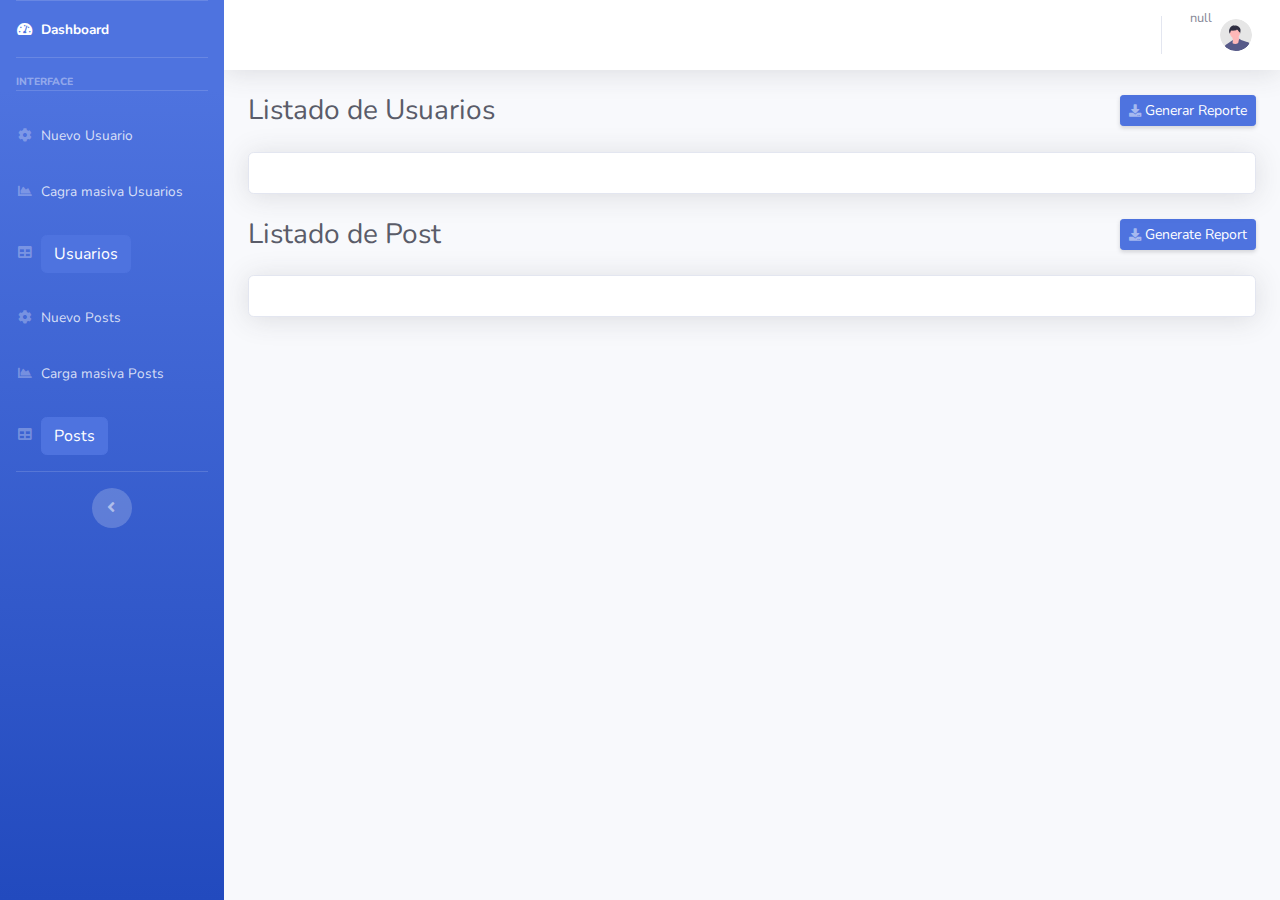
==== Frontend/indexadmin.html @ bacca261 "inicio backend" ====
<!DOCTYPE html>
<html lang="en">

<head>

    <meta charset="utf-8">
    <meta http-equiv="X-UA-Compatible" content="IE=edge">
    <meta name="viewport" content="width=device-width, initial-scale=1, shrink-to-fit=no">
    <meta name="description" content="">
    <meta name="author" content="">

    <title>Ublog Admin - Dashboard</title>

    <!-- Custom fonts for this template-->
    <link href="vendor/fontawesome-free/css/all.min.css" rel="stylesheet" type="text/css">
    <link
        href="https://fonts.googleapis.com/css?family=Nunito:200,200i,300,300i,400,400i,600,600i,700,700i,800,800i,900,900i"
        rel="stylesheet">

    <!-- Custom styles for this template-->
    <link href="css/sb-admin-2.min.css" rel="stylesheet">

</head>

<body id="page-top" onload="cargar4();">

    <!-- Page Wrapper -->
    <div id="wrapper">
        <!-- Sidebar -->
        <ul class="navbar-nav bg-gradient-primary sidebar sidebar-dark accordion" id="accordionSidebar">
            <!-- Divider -->
            <hr class="sidebar-divider my-0">

            <!-- Nav Item - Dashboard -->
            <li class="nav-item active">
                <a class="nav-link" href="index.html">
                    <i class="fas fa-fw fa-tachometer-alt"></i>
                    <span>Dashboard</span></a>
            </li>

            <!-- Divider -->
            <hr class="sidebar-divider">

            <!-- Heading -->
            <div class="sidebar-heading">
                Interface
            </div>          

           
            <!-- Divider -->
            <hr class="sidebar-divider">

            <li class="nav-item">
                <a class="nav-link" href="crearuser.html">
                    <i class="fas fa-fw fa-cog"></i>
                    <span>Nuevo Usuario</span></a>
            </li>
            
            <li class="nav-item">
                <a class="nav-link" href="Cargauser.html">
                    <i class="fas fa-fw fa-chart-area"></i>
                    <span>Cagra masiva Usuarios</span></a>
            </li>

            <!-- Nav Item - Charts -->
            <li class="nav-item">
                <a class="nav-link" >
                    <i class="fas fa-fw fa-table"></i>
                    <button id= "b1" class="btn btn-primary" type="button" onclick = "mostrar1(1)">Usuarios</button></a>
            </li>
            <li class="nav-item">
                <a class="nav-link" href="crearpost.html">
                    <i class="fas fa-fw fa-cog"></i>
                    <span>Nuevo Posts</span></a>
            </li>
            <li class="nav-item">
                <a class="nav-link" href="Cargapost.html">
                    <i class="fas fa-fw fa-chart-area"></i>
                    <span>Carga masiva Posts</span></a>
            </li>
            <!-- Nav Item - Tables -->
            <li class="nav-item">
                <a class="nav-link" >
                    <i class="fas fa-fw fa-table"></i>
                    <button id= "b2"  class="btn btn-primary" type="button" onclick = "mostrar1(2)">Posts</button></a>
            </li>

            <!-- Divider -->
            <hr class="sidebar-divider d-none d-md-block">

            <!-- Sidebar Toggler (Sidebar) -->
            <div class="text-center d-none d-md-inline">
                <button class="rounded-circle border-0" id="sidebarToggle"></button>
            </div>
        </ul>
        <!-- End of Sidebar -->

        <!-- Content Wrapper -->
        <div id="content-wrapper" class="d-flex flex-column">

            <!-- Main Content -->
            <div id="content">

                <!-- Topbar -->
                <nav class="navbar navbar-expand navbar-light bg-white topbar mb-4 static-top shadow">

                    <!-- Sidebar Toggle (Topbar) -->
                    <button id="sidebarToggleTop" class="btn btn-link d-md-none rounded-circle mr-3">
                        <i class="fa fa-bars"></i>
                    </button>
                    
                    <!-- Topbar Navbar -->
                    <ul class="navbar-nav ml-auto">

                        <!-- Nav Item - Search Dropdown (Visible Only XS) -->
                        <li class="nav-item dropdown no-arrow d-sm-none">
                            <a class="nav-link dropdown-toggle" href="#" id="userDropdown" role="button"
                                data-toggle="dropdown" aria-haspopup="true" aria-expanded="false">
                                <span class="mr-2 d-none d-lg-inline text-gray-600 small">
                                     </span>
                                <img class="img-profile rounded-circle"
                                    src="img/undraw_profile.svg">
                            </a>
                            <!-- Dropdown - Messages -->
                            <div class="dropdown-menu dropdown-menu-right p-3 shadow animated--grow-in"
                                aria-labelledby="searchDropdown">
                                <form class="form-inline mr-auto w-100 navbar-search">
                                    <div class="input-group">
                                        <input type="text" class="form-control bg-light border-0 small"
                                            placeholder="Search for..." aria-label="Search"
                                            aria-describedby="basic-addon2">
                                        <div class="input-group-append">
                                            <button class="btn btn-primary" type="button">
                                                <i class="fas fa-search fa-sm"></i>
                                            </button>
                                        </div>
                                    </div>
                                </form>
                            </div>
                        </li>

                        
                        <div class="topbar-divider d-none d-sm-block"></div>

                        <!-- Nav Item - User Information -->
                        <li class="nav-item dropdown no-arrow">
                            <a class="nav-link dropdown-toggle" href="#" id="userDropdown" role="button"
                                data-toggle="dropdown" aria-haspopup="true" aria-expanded="false">
                                <span class="mr-2 d-none d-lg-inline text-gray-600 small">
                                    <table id = "mostrar" class="table table-bordered" style = "display: none; width: 60vw;">                                        
                                        <thead>
                                            <tr>
                                                <th scope="col"> </th>
                                            </tr>
                                        </thead>
                                        <tbody >
                                            <div id ="posad"class="input-group mb-3 code-view-lines">
                                               123456
                                            </div>
                                        </tbody> 
                                    </table> </span>
                                <img class="img-profile rounded-circle"
                                    src="img/undraw_profile.svg">
                            </a>
                            <!-- Dropdown - User Information -->
                            <div class="dropdown-menu dropdown-menu-right shadow animated--grow-in"
                                aria-labelledby="userDropdown">                               
                                <div class="dropdown-divider"></div>
                                <a class="dropdown-item" href="#" data-toggle="modal" data-target="#logoutModal">
                                    <i class="fas fa-sign-out-alt fa-sm fa-fw mr-2 text-gray-400"></i>
                                    Logout
                                </a>
                            </div>
                        </li>
                    </ul>
                </nav>
                
                <div class="container-fluid">

                    <!-- Page Heading -->
                    <div class="d-sm-flex align-items-center justify-content-between mb-4">
                        <h1 class="h3 mb-0 text-gray-800">Listado de Usuarios</h1>
                        <a href="#" class="d-none d-sm-inline-block btn btn-sm btn-primary shadow-sm"><i
                                class="fas fa-download fa-sm text-white-50"></i> Generar Reporte</a>
                    </div>
                    <div >
                        <div class="card shadow mb-4">                            
                            <div class="card-body">
                                <div class="table-responsive">
                                    <table id = "mostraruser" class="table table-bordered" style = "display: none; width: 60vw;">                                        
                                        <thead>
                                            <tr>
                                                <th scope="col">Id</th>
                                                <th scope="col">Correo</th>
                                                <th scope="col">Contraseña</th>
                                                <th scope="col">Nombre</th>
                                                <th scope="col">Genero</th>
                                                <th scope="col">Nombre de Usuario</th>                                                
                                                <th scope="col">Edicion            </th>
                                            </tr>
                                        </thead>
                                        <tbody id = "tbody1">
                                        </tbody> 
                                    </table>                                    
                                </div>
                            </div>
                        </div>                                        
                    </div>
                    <div class="d-sm-flex align-items-center justify-content-between mb-4">
                        <h1 class="h3 mb-0 text-gray-800">Listado de Post</h1>
                        <a href="#" class="d-none d-sm-inline-block btn btn-sm btn-primary shadow-sm"><i
                                class="fas fa-download fa-sm text-white-50"></i> Generate Report</a>
                    </div>
                    <div >
                        <div class="card shadow mb-4">                            
                            <div class="card-body">
                                <div class="table-responsive">
                                    <table id = "mostrarpost" class="table table-bordered" style = "display: none; width: 60vw;">                                        
                                        <thead>
                                            <tr>
                                                <th scope="col">Id</th>
                                                <th scope="col">tipo</th>
                                                <th scope="col">url</th>
                                                <th scope="col">date</th>
                                                <th scope="col">category</th>
                                                <th scope="col">likes</th>
                                                <th scope="col">author</th>
                                                <th scope="col">Edicion         </th>
                                            </tr>
                                        </thead>                    
                                        <tbody id = "tbody2">
                                        </tbody> 
                                    </table>
                                </div>
                            </div>
                        </div>                                        
                    </div>
                           
                </div>   
                  

            </div>            

        </div>
        

    </div>
    <a class="scroll-to-top rounded" href="#page-top">
        <i class="fas fa-angle-up"></i>
    </a>

    <!-- Logout Modal-->
    <div class="modal fade" id="logoutModal" tabindex="-1" role="dialog" aria-labelledby="exampleModalLabel"
        aria-hidden="true">
        <div class="modal-dialog" role="document">
            <div class="modal-content">
                <div class="modal-header">
                    <h5 class="modal-title" id="exampleModalLabel">Ready to Leave?</h5>
                    <button class="close" type="button" data-dismiss="modal" aria-label="Close">
                        <span aria-hidden="true">×</span>
                    </button>
                </div>
                <div class="modal-body">Select "Logout" below if you are ready to end your current session.</div>
                <div class="modal-footer">
                    <button class="btn btn-secondary" type="button" data-dismiss="modal">Cancel</button>
                    <a class="btn btn-primary" href="login.html">Logout</a>
                </div>
            </div>
        </div>
    </div>
    <script src = "./js/index.js"></script>
    <script src="https://cdn.jsdelivr.net/npm/bootstrap@5.1.1/dist/js/bootstrap.bundle.min.js" integrity="sha384-/bQdsTh/da6pkI1MST/rWKFNjaCP5gBSY4sEBT38Q/9RBh9AH40zEOg7Hlq2THRZ" crossorigin="anonymous"></script>
    <script src="vendor/jquery/jquery.min.js"></script>
    <script src="vendor/bootstrap/js/bootstrap.bundle.min.js"></script>

    <!-- Core plugin JavaScript-->
    <script src="vendor/jquery-easing/jquery.easing.min.js"></script>

    <!-- Custom scripts for all pages-->
    <script src="js/sb-admin-2.min.js"></script>

       <script>

        async function verificarInicio(){
            let usuario = localStorage.getItem("usuario")
            if(!usuario){
                window.location.href = "login.html"
                return
            }

            usuario = await JSON.parse(usuario)
            console.log(usuario)
        }

    </script>
</body>

</html>
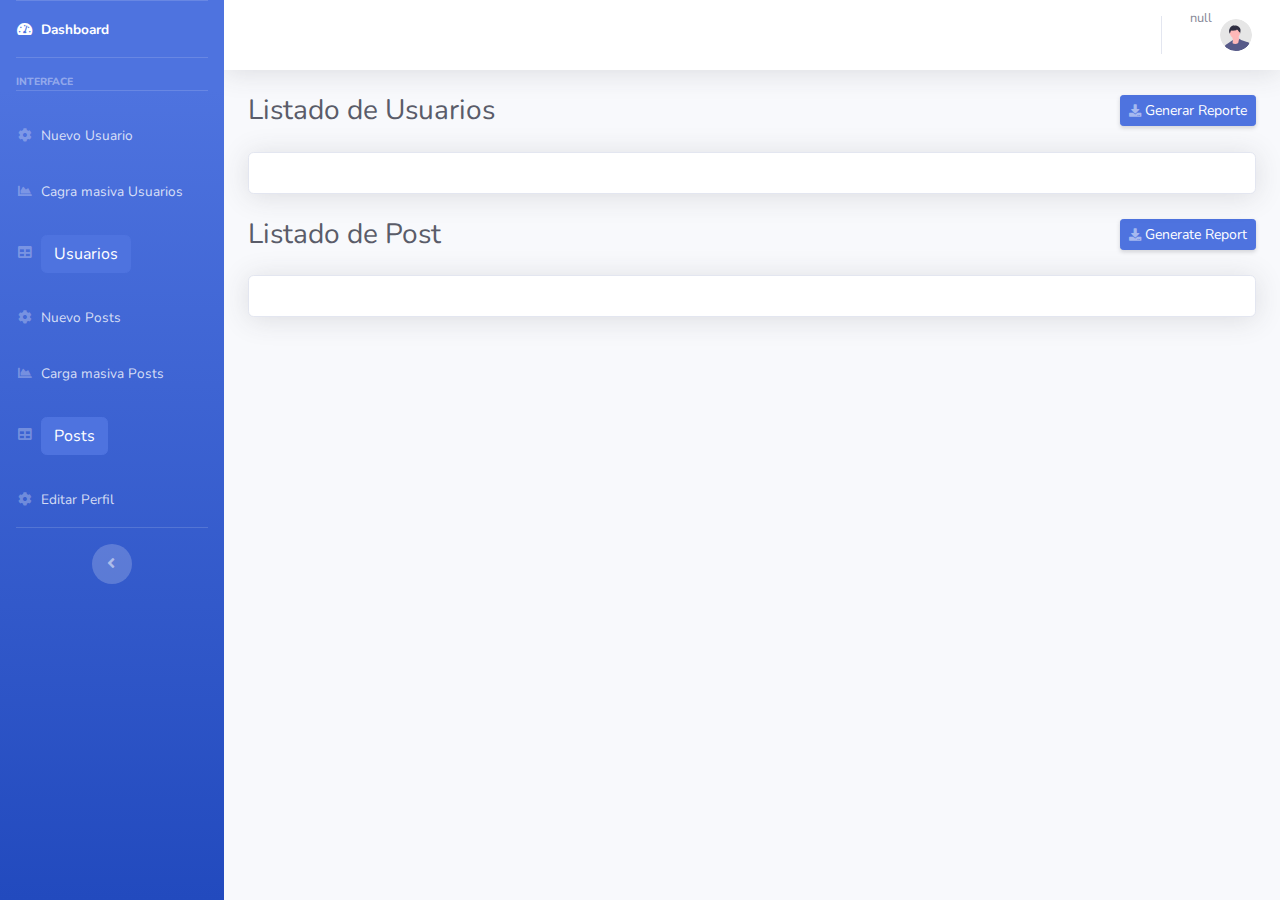
==== commit 914e8c2c: "version 2.0" ====
--- a/Frontend/indexadmin.html
+++ b/Frontend/indexadmin.html
@@ -83,6 +83,11 @@
                 <a class="nav-link" >
                     <i class="fas fa-fw fa-table"></i>
                     <button id= "b2"  class="btn btn-primary" type="button" onclick = "mostrar1(2)">Posts</button></a>
+            </li>
+            <li class="nav-item">
+                <a class="nav-link" href="usereditar.html">
+                    <i class="fas fa-fw fa-cog"></i>
+                    <span>Editar Perfil</span></a>
             </li>
 
             <!-- Divider -->
